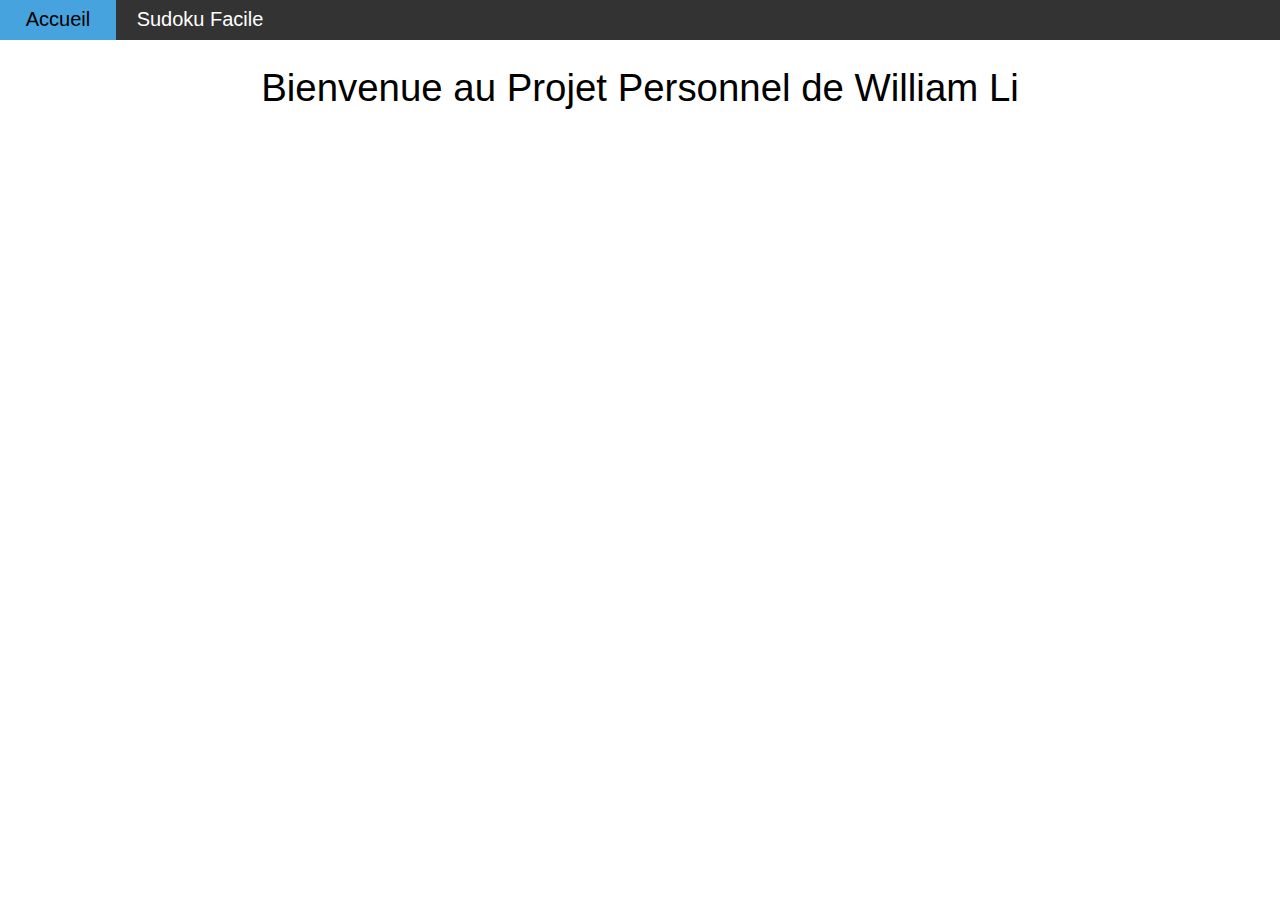
==== index.html @ 1a4cdfd8 "changed names from 4x4 to facile" ====
<!DOCTYPE html>
<html lang='en'>

<head>
    <meta charset="UTF-8">
    <meta name="viewport" content="width=device-width, initial-scale=1.0">
    <meta http-equiv="X-UA-Compatible" content="ie=edge">
    <link rel="stylesheet" href="style.css">
    <script src="" defer></script>
    <title>Sudoku</title>
    <ul>
        <a class = 'home' href = 'index.html'><li class = 'current'>Accueil</li></a>
        <a  href = "/4x4/facile.html"><li>Sudoku Facile</li></a>

    </ul>
</head>

<body>
    <div class = 'title' >Bienvenue au Projet Personnel de William Li</div>
</body>
---- style.css ----
ul{
    display: grid;
    grid-template-columns: 112px 150px;
    
    background-color: rgb(51, 51, 51);
    list-style-type: none;
    grid-gap: 5px;
    margin-top: 0px;
    padding: 0px;
    height: 40px;
}


li{
    
    margin-top: 0;
    margin-bottom: 0;
    width: 150px;
    text-align: center;
    padding: 8px;
    font-family: arial;
    font-size: 20px;
    display: inline-block;
}

li:hover{
    cursor: pointer;
    background-color: black;
    transition: 0.5s;
}

a:visited{
    text-decoration: none;
    color: white;
}
a:link{
    text-decoration: none;
    color: white;
}

* {
    margin: 0;
    padding: 0;
}

.current{
    background-color: rgb(81, 185, 250);
    width: 100px;
    margin: 0;
    height: 24px;
}

a.home{
    color: black;
}

.current:hover{
    cursor: pointer;
    background-color: rgb(70, 163, 221);
    transition: 0.5s;
}

.title{
    font-size: 3vw;
    font-family: arial;
    text-align: center;
    margin-top: 2vw;
}
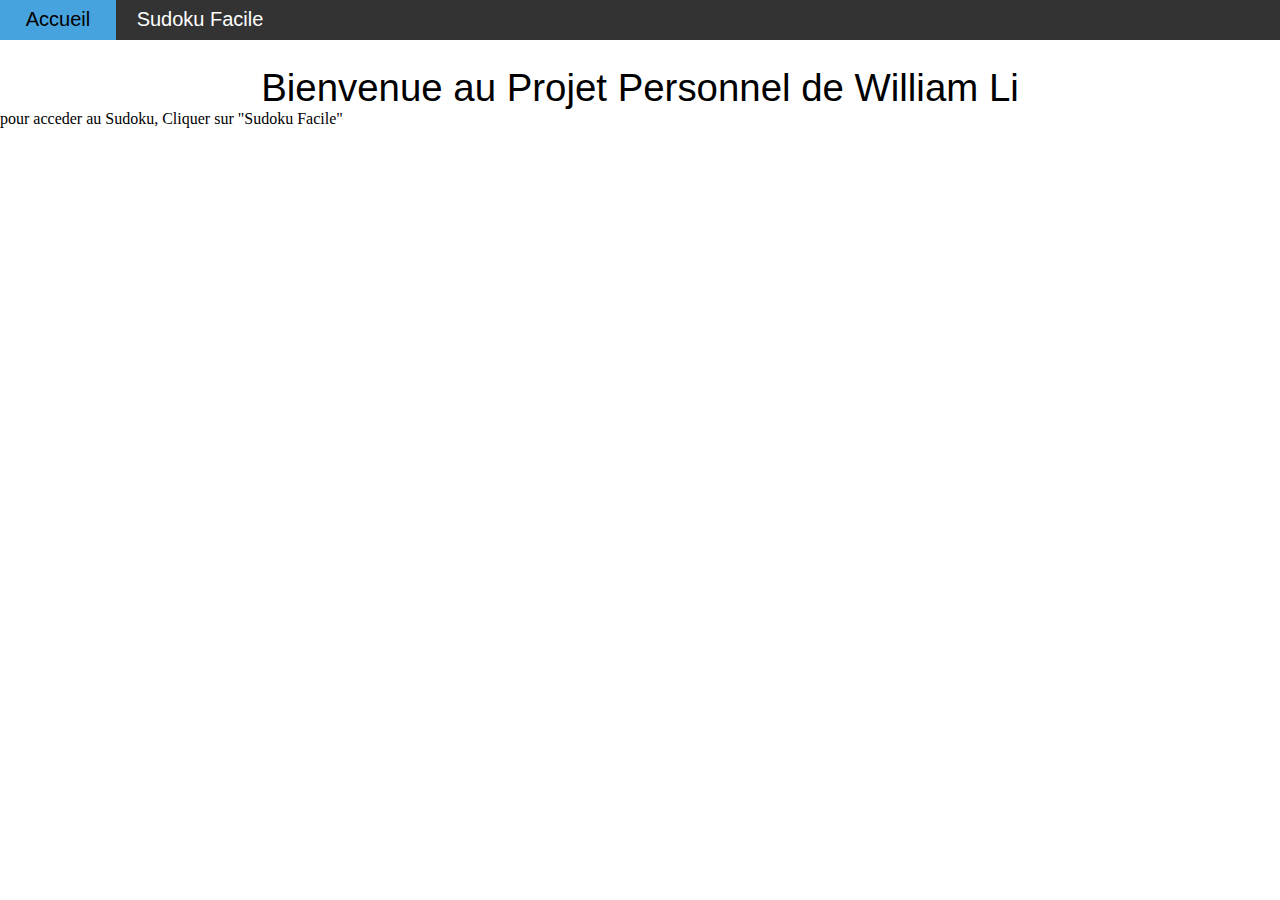
==== commit a3c0f71a: "4x4 est maintenant completement jouable" ====
--- a/index.html
+++ b/index.html
@@ -7,14 +7,15 @@
     <meta http-equiv="X-UA-Compatible" content="ie=edge">
     <link rel="stylesheet" href="style.css">
     <script src="" defer></script>
-    <title>Sudoku</title>
+    <title>Sudoku William Li</title>
     <ul>
-        <a class = 'home' href = 'index.html'><li class = 'current'>Accueil</li></a>
-        <a  href = "/4x4/facile.html"><li>Sudoku Facile</li></a>
+        <a class = 'home' href = '/..'><li class = 'current'>Accueil</li></a>
+        <a  href = "facile/"><li>Sudoku Facile</li></a>
 
     </ul>
 </head>
 
 <body>
     <div class = 'title' >Bienvenue au Projet Personnel de William Li</div>
-</body>+    <p>pour acceder au Sudoku, Cliquer sur "Sudoku Facile"</p>
+</body>
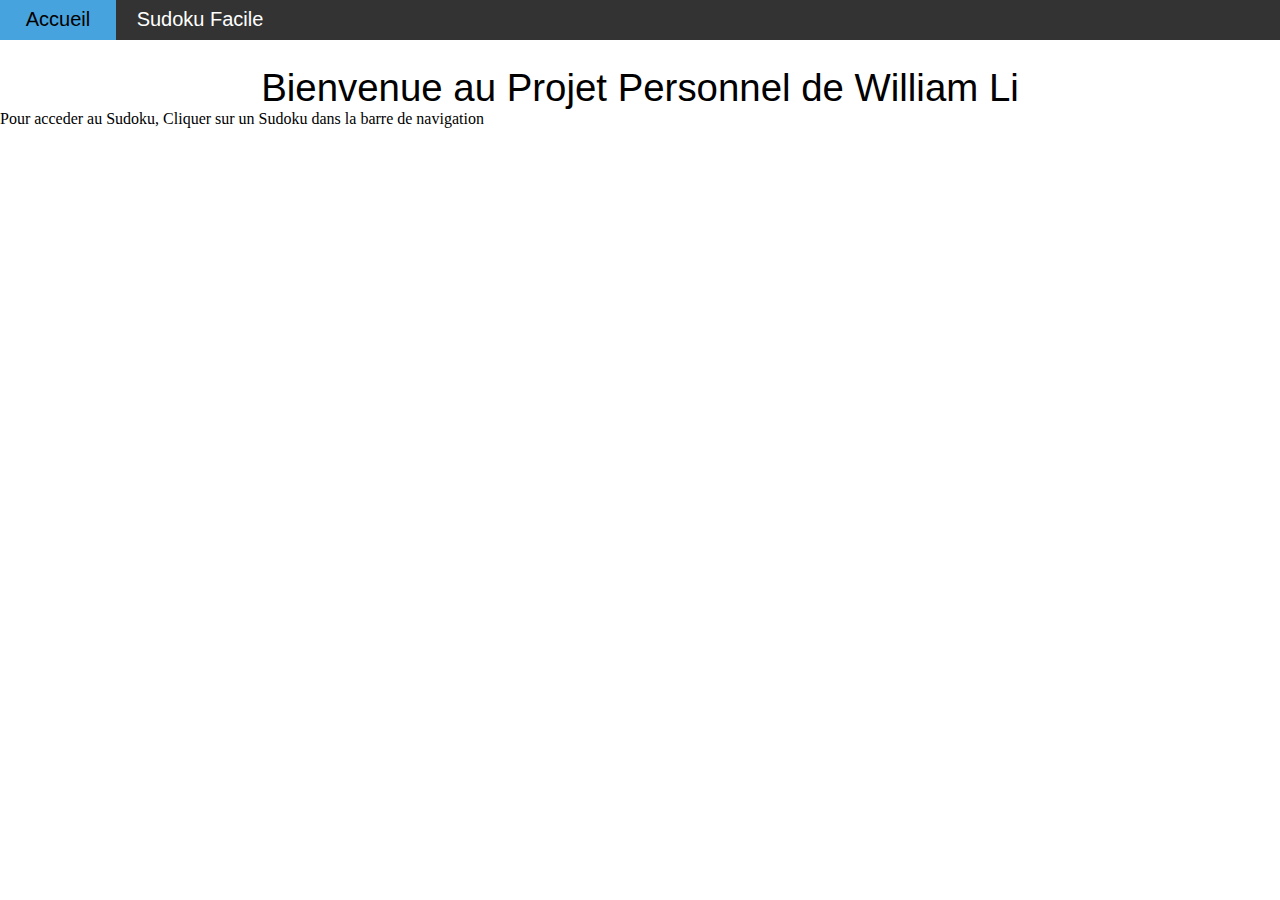
==== commit 2e9c00e8: "ajouter la barre de navigation vers le Sudoku Normale" ====
--- a/index.html
+++ b/index.html
@@ -9,13 +9,13 @@
     <script src="" defer></script>
     <title>Sudoku William Li</title>
     <ul>
-        <a class = 'home' href = '/..'><li class = 'current'>Accueil</li></a>
+        <a class = 'home' href = '../'><li class = 'current'>Accueil</li></a>
         <a  href = "facile/"><li>Sudoku Facile</li></a>
-
+        <a href = 'normale/'><li>Sudoku Normale</li></a>
     </ul>
 </head>
 
 <body>
     <div class = 'title' >Bienvenue au Projet Personnel de William Li</div>
-    <p>pour acceder au Sudoku, Cliquer sur "Sudoku Facile"</p>
+    <p class = 'instructions'>Pour acceder au Sudoku, Cliquer sur un Sudoku dans la barre de navigation</p>
 </body>
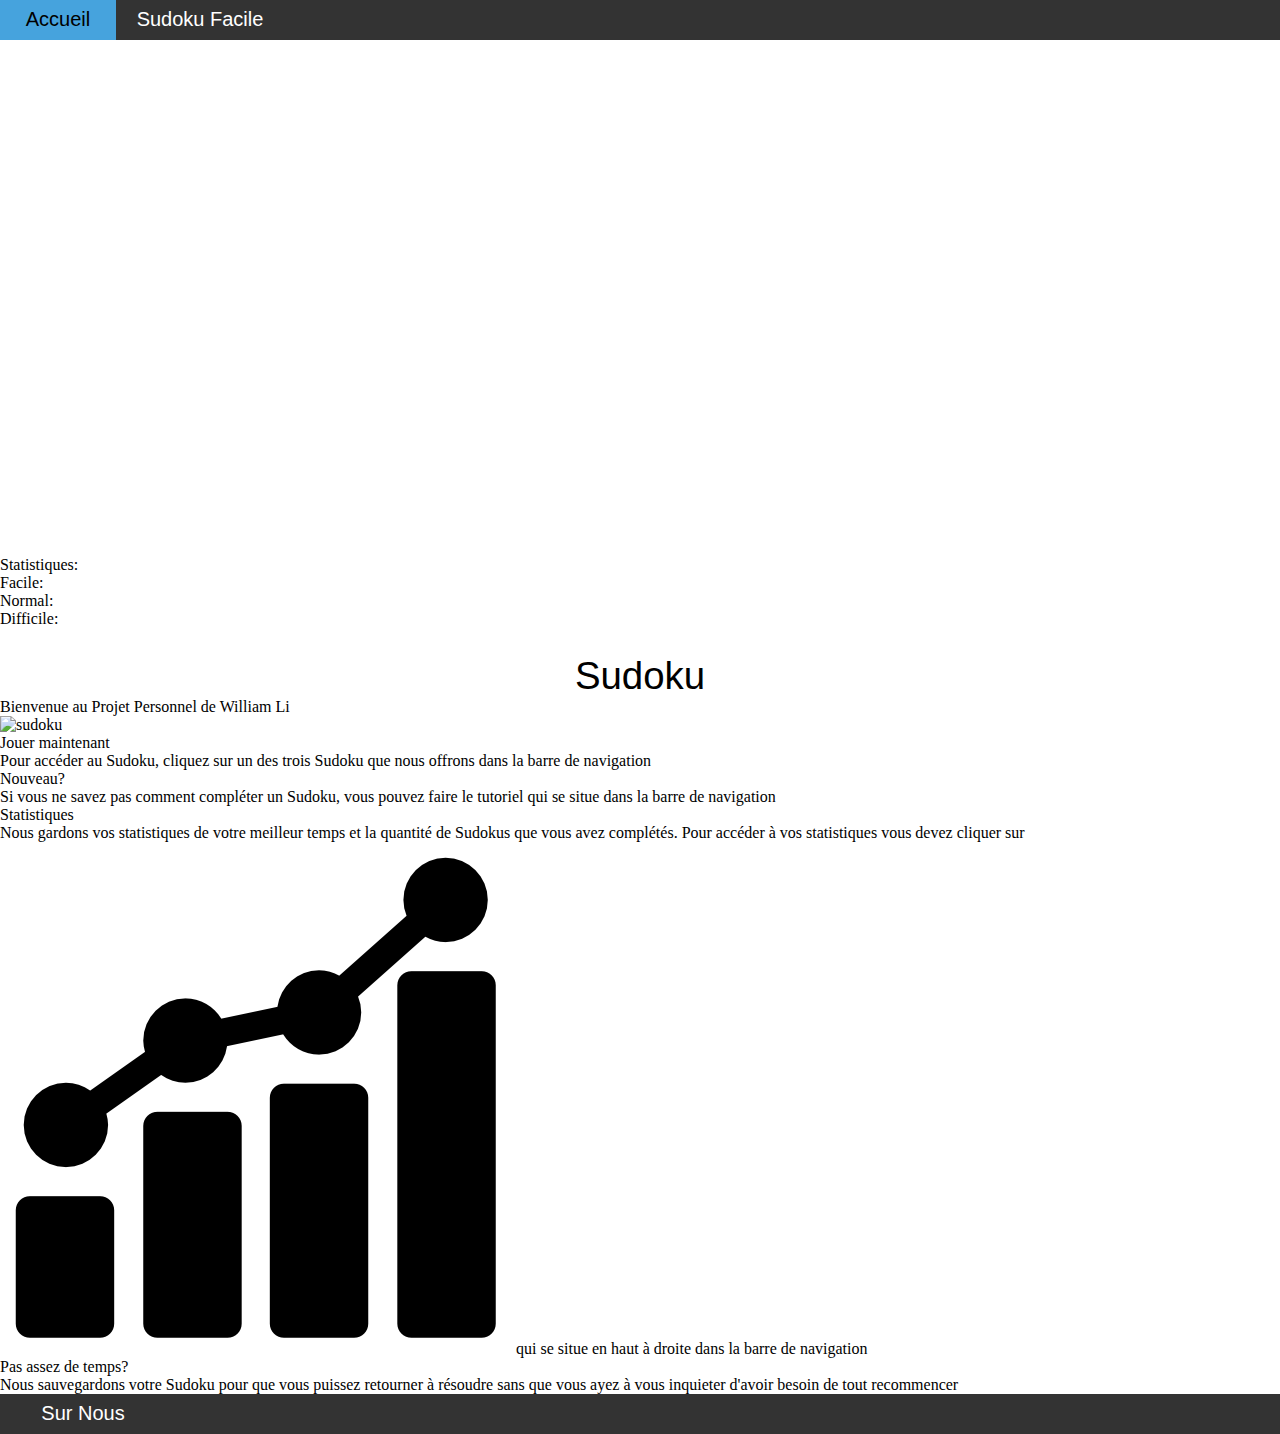
==== commit 887ad759: "changer completement la page accueil et ajouter un footer" ====
--- a/index.html
+++ b/index.html
@@ -6,16 +6,78 @@
     <meta name="viewport" content="width=device-width, initial-scale=1.0">
     <meta http-equiv="X-UA-Compatible" content="ie=edge">
     <link rel="stylesheet" href="style.css">
-    <script src="" defer></script>
-    <title>Sudoku William Li</title>
-    <ul>
-        <a class = 'home' href = '../'><li class = 'current'>Accueil</li></a>
+    <script src="script.js" defer></script>
+    <link rel="shortcut icon" type="image/x-icon" href="Assets/sudoku.png" />
+    <title>Sudoku</title>
+    <ul class = 'navbar'>
+        <a class = 'home' href = '../Sudoku/'><li class = 'current'>Accueil</li></a> <!--change href to ../Sudoku/ when you're finished for github pages-->
         <a  href = "facile/"><li>Sudoku Facile</li></a>
-        <a href = 'normale/'><li>Sudoku Normale</li></a>
+        <a href = 'normal/'><li>Sudoku Normal</li></a>
+        <a href = 'difficile/'><li>Sudoku Difficile</li></a>
+        <a href = 'tutoriel/'><li id = 'nav'>Tutoriel</li></a>
     </ul>
+    <div class = 'stats-nav'>
+        <img id = 'statsBtn' class = 'statsBtn' src = '/Assets/bar-chart.png'>
+        <div class = 'stats none hidden' id = 'statistiques'>
+            Statistiques:
+            <div id = 'facile'>
+                Facile:
+                <div id = 'facile-stats'></div>
+            </div>
+            <div id = 'normal'>
+                Normal:
+                <div id = 'normal-stats'></div>
+            </div>
+            <div id = 'difficile'>
+                Difficile:
+                <div id = 'difficile-stats'></div>
+            </div>
+        </div>
+    </div>
+    
 </head>
 
 <body>
-    <div class = 'title' >Bienvenue au Projet Personnel de William Li</div>
-    <p class = 'instructions'>Pour acceder au Sudoku, Cliquer sur un Sudoku dans la barre de navigation</p>
+    <div class = 'title' >Sudoku</div>
+        <div class = 'p'>Bienvenue au Projet Personnel de William Li</div>
+    <div id = 'main'></div>
+    <div id = 'sudokuImage'>
+        <img id ='image' class = 'image' alt = 'sudoku' src = 'https://thumbs.dreamstime.com/z/sudoku-1515893.jpg'>
+    </div>
+    <div id = 'playNow'>
+        <div class = 'sudokuTitle'>Jouer maintenant
+            <div class = 'miniP'>
+                Pour accéder au Sudoku, cliquez sur un des trois Sudoku que nous offrons dans la barre de navigation
+            </div>
+        </div>
+    </div>
+    <div id = 'newPlayers'>
+        <div class = 'sudokuTitle'>Nouveau?
+            <div class = 'miniP'>
+                Si vous ne savez pas comment compléter un Sudoku, vous pouvez faire le tutoriel qui se situe dans la barre de navigation
+            </div>
+        </div>
+    </div>
+    <div id = 'stats'>
+        <div class = 'sudokuTitle'>Statistiques
+            <div class = 'miniP'>
+                Nous gardons vos statistiques de votre meilleur temps et la quantité de Sudokus que vous avez complétés. Pour accéder à vos statistiques vous devez cliquer sur <img class = 'blackBarChart' src = '/Assets/bar-chart black.png'> qui se situe en haut à droite dans la barre de navigation 
+            </div>
+        </div>
+    </div>
+    <div id = 'save'>
+        <div class = 'sudokuTitle'>Pas assez de temps?
+            <div class = 'miniP'>
+                Nous sauvegardons votre Sudoku pour que vous puissez retourner  à résoudre sans que vous ayez à vous inquieter d'avoir besoin de tout recommencer
+            </div>
+        </div>
+    </div>
+    <footer>
+        <ul class = 'footer'>
+            <a href = '/aboutUs/' ><li class = 'aboutUs'>Sur Nous</li></a> 
+        </ul>
+    </footer>
 </body>
+
+
+</html>
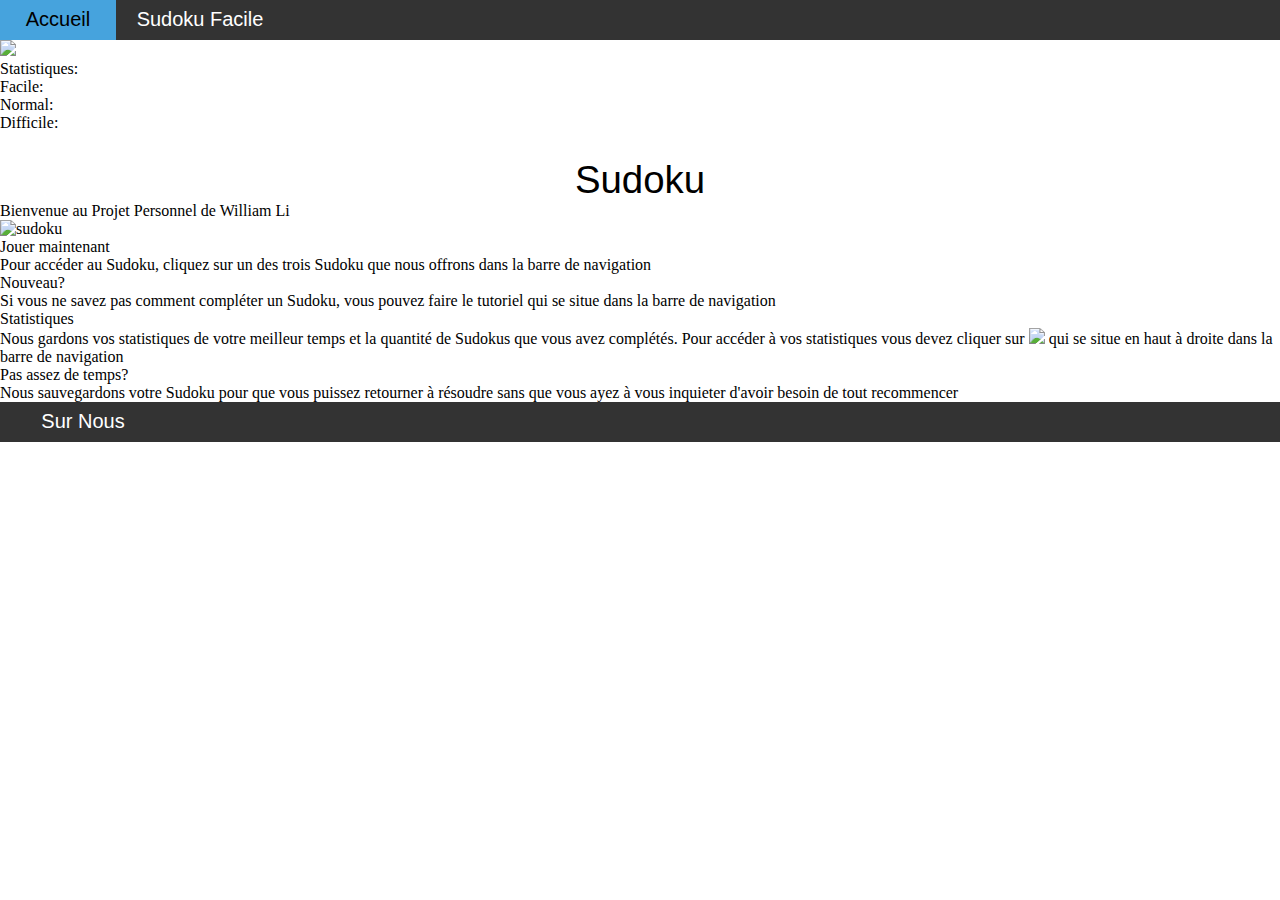
==== commit 3a9dd2d1: "fix image problems" ====
--- a/index.html
+++ b/index.html
@@ -17,7 +17,7 @@
         <a href = 'tutoriel/'><li id = 'nav'>Tutoriel</li></a>
     </ul>
     <div class = 'stats-nav'>
-        <img id = 'statsBtn' class = 'statsBtn' src = '/Assets/bar-chart.png'>
+        <img id = 'statsBtn' class = 'statsBtn' src = 'https://github.com/Trollermaner/Sudoku/blob/main/Assets/bar-chart.png?raw=true'>
         <div class = 'stats none hidden' id = 'statistiques'>
             Statistiques:
             <div id = 'facile'>
@@ -61,7 +61,7 @@
     <div id = 'stats'>
         <div class = 'sudokuTitle'>Statistiques
             <div class = 'miniP'>
-                Nous gardons vos statistiques de votre meilleur temps et la quantité de Sudokus que vous avez complétés. Pour accéder à vos statistiques vous devez cliquer sur <img class = 'blackBarChart' src = '/Assets/bar-chart black.png'> qui se situe en haut à droite dans la barre de navigation 
+                Nous gardons vos statistiques de votre meilleur temps et la quantité de Sudokus que vous avez complétés. Pour accéder à vos statistiques vous devez cliquer sur <img class = 'blackBarChart' src = 'https://github.com/Trollermaner/Sudoku/blob/main/Assets/bar-chart%20black.png?raw=true'> qui se situe en haut à droite dans la barre de navigation 
             </div>
         </div>
     </div>
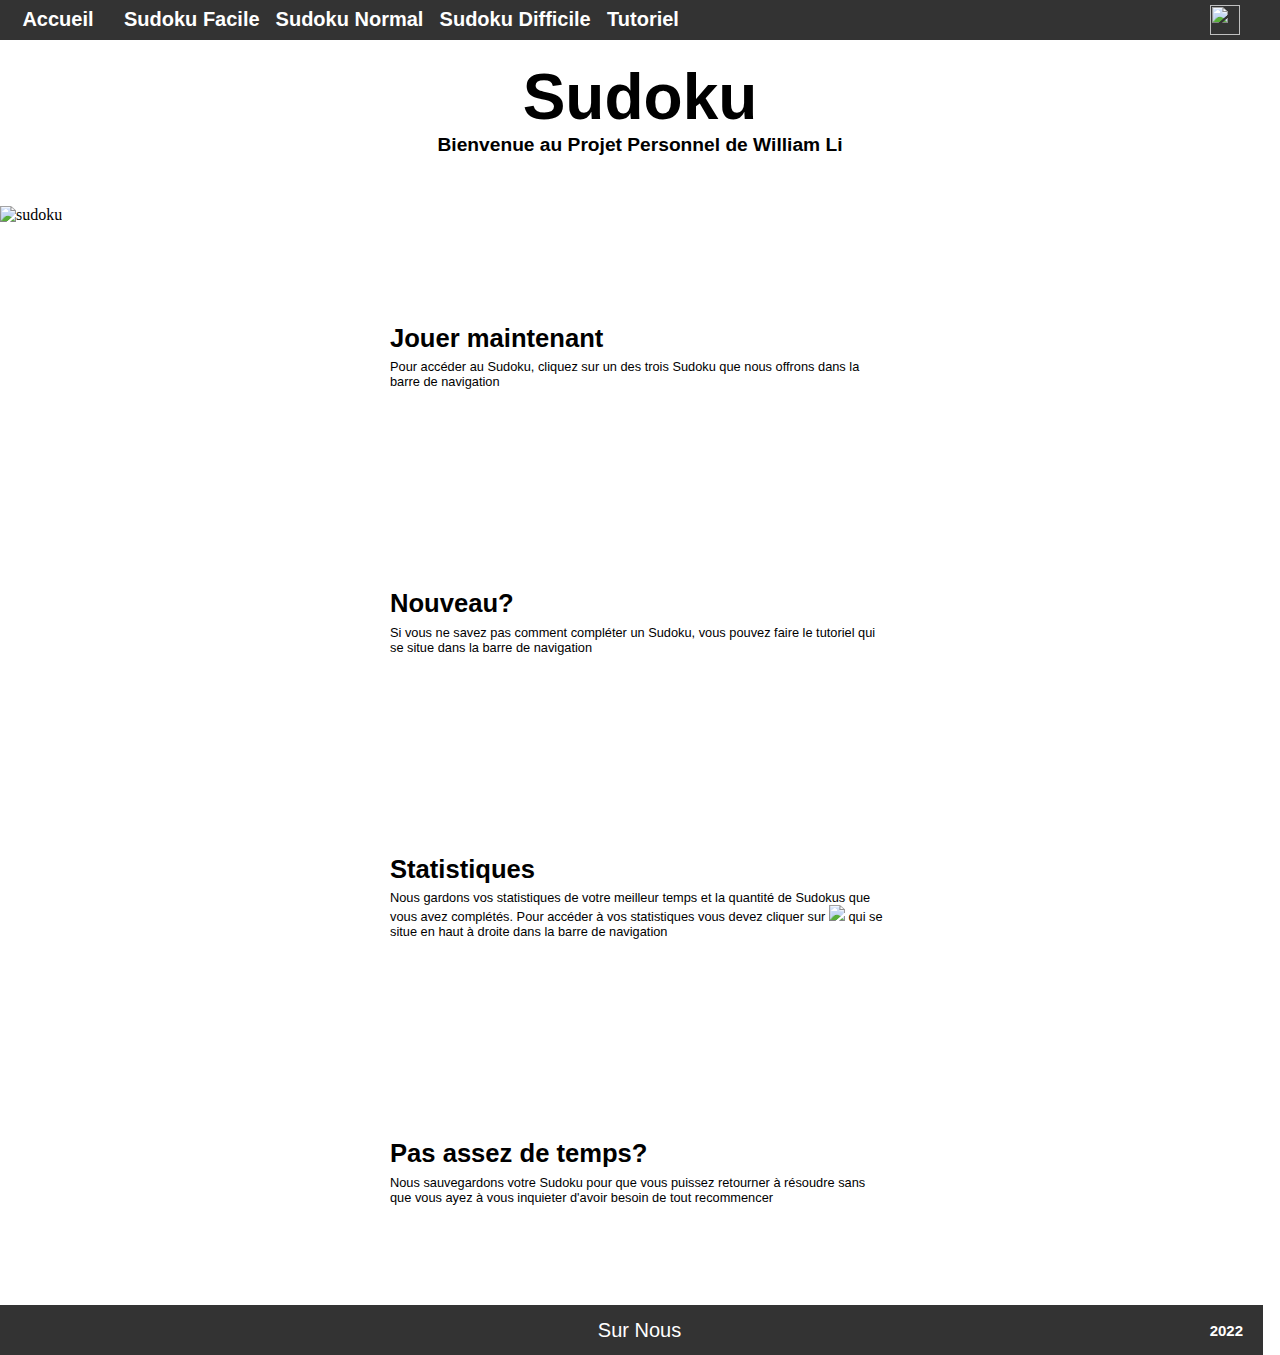
==== commit f44cc0a1: "added comments to code, added image sources in about page and an easter egg for fun" ====
--- a/index.html
+++ b/index.html
@@ -10,7 +10,7 @@
     <link rel="shortcut icon" type="image/x-icon" href="Assets/sudoku.png" />
     <title>Sudoku</title>
     <ul class = 'navbar'>
-        <a class = 'home' href = '../Sudoku/'><li class = 'current'>Accueil</li></a> <!--change href to ../Sudoku/ when you're finished for github pages-->
+        <a class = 'home' href = '../Sudoku/'><li class = 'current'>Accueil</li></a>
         <a  href = "facile/"><li>Sudoku Facile</li></a>
         <a href = 'normal/'><li>Sudoku Normal</li></a>
         <a href = 'difficile/'><li>Sudoku Difficile</li></a>
@@ -72,10 +72,11 @@
             </div>
         </div>
     </div>
-    <footer>
-        <ul class = 'footer'>
-            <a href = '/aboutUs/' ><li class = 'aboutUs'>Sur Nous</li></a> 
+    <footer class = 'footer'>
+        <ul class = 'footerStuff'>
+            <a href = 'aboutUs/' ><li class = 'aboutUs'>Sur Nous</li></a> 
         </ul>
+        <div id = 'easterEgg' class = 'year'>2022</div>
     </footer>
 </body>
 
--- a/style.css
+++ b/style.css
@@ -1,32 +1,36 @@
-ul{
+body{
+    background-image: url();
+    background-size: 1920px 1200px;
+}
+
+.navbar{
+    position: fixed;
     display: grid;
-    grid-template-columns: 112px 150px;
-    
+    grid-template-columns: 116px 151.59px 164px 167.5px 88px 10000px;
     background-color: rgb(51, 51, 51);
     list-style-type: none;
-    grid-gap: 5px;
-    margin-top: 0px;
+    grid-gap: 0px;
+    top: 0;
     padding: 0px;
     height: 40px;
-}
-
+    z-index: 2;
+}
 
 li{
-    
+    position: relative;
+    transition: 0.3s;
     margin-top: 0;
     margin-bottom: 0;
-    width: 150px;
     text-align: center;
     padding: 8px;
-    font-family: arial;
-    font-size: 20px;
+    font: bold 20px Arial;
     display: inline-block;
 }
 
 li:hover{
     cursor: pointer;
     background-color: black;
-    transition: 0.5s;
+    transition: 0.3s;
 }
 
 a:visited{
@@ -44,26 +48,229 @@
 }
 
 .current{
-    background-color: rgb(81, 185, 250);
+    background-color: rgb(77, 77, 77);
     width: 100px;
     margin: 0;
+    color: white;
     height: 24px;
-}
-
-a.home{
-    color: black;
+    transition: 0.3s;
 }
 
 .current:hover{
     cursor: pointer;
-    background-color: rgb(70, 163, 221);
-    transition: 0.5s;
+    background-color: rgb(51, 51, 51);
+    transition: 0.3s;
 }
 
 .title{
-    font-size: 3vw;
-    font-family: arial;
-    text-align: center;
-    margin-top: 2vw;
-}
-
+    font: bold 5vw Arial;
+    text-align: center;
+    margin-top: 60px;
+}
+
+.p{
+    font: bold 1.5vw Arial;
+    text-align: center;
+}
+
+.image{
+    margin-top: 50px;
+    width: calc(1920px - 17px);
+    height: 600px;
+    object-fit: cover;
+    object-position: 0 20%;
+    z-index: -1;
+}
+
+.instructions{
+    text-align: center;
+    font: bold 20px Arial;
+    margin-top: 25px;
+}
+
+#facile{
+    font: bold 20px Arial;
+    margin-left: 10px;
+    margin-top: 20px;
+}
+
+#facile-stats{
+    margin-left: 10px;
+    margin-top: 5px;
+    font: 15px Arial;
+    margin-bottom: 10px;
+}
+
+#normal{
+    font: bold 20px Arial;
+    margin-left: 10px;
+    margin-top: 20px;
+}
+
+#normal-stats{
+    margin-left: 10px;
+    margin-top: 5px;
+    font: 15px Arial;
+    margin-bottom: 10px;
+}
+
+#difficile{
+    font: bold 20px Arial;
+    margin-left: 10px;
+    margin-top: 20px;
+}
+
+#difficile-stats{
+    margin-left: 10px;
+    margin-top: 5px;
+    font: 15px Arial;
+    margin-bottom: 10px;
+}
+
+.sudokuTitle{
+    font: bold 2vw Arial;
+}
+
+.miniP{
+    font: 1vw Arial;
+    margin-top: .5vw;
+}
+
+.statsBtn{
+    position: fixed;
+    width: 30px;
+    height: 30px;
+    top: 5px;
+    margin-left: calc(100vw - 70px);
+    transition: 0.3s;
+    user-select: none;
+    z-index: 2;
+}
+
+.stats-nav{
+    position: relative;
+}
+
+.statsBtn:hover{
+    cursor: pointer;
+    transform: scale(1.05);
+    transition: 0.3s;
+}
+
+.stats{
+    right: 0px;
+    background-color: rgb(77, 77, 77);
+    top: 40px;
+    width: 300px;
+    height: auto;
+    font: bold 25px Arial;
+    padding: 30px;
+    position: fixed;
+    user-select: none;
+    z-index: 1;
+    animation-name: slidedown;
+    animation-duration: .5s;
+    color: white;
+}
+
+.stats.hidden{
+    animation-name: slideup;
+    animation-duration: .5s;
+    margin-top: -345px;
+}
+
+.stats.none{
+    display: none;
+}
+
+@keyframes slidedown{
+    0% {margin-top: -345px;}
+    100% {margin-top: 0px;}
+}
+
+@keyframes slideup{
+    0%{margin-top: 0px;}
+    100% {margin-top: -345px;}
+}
+
+#playNow{
+    position: relative;
+    margin-top: 100px;
+    margin-right: auto;
+    margin-left: auto;
+    width: 500px;
+}
+
+#newPlayers{
+    position: relative;
+    margin-top: 200px;
+    margin-right: auto;
+    margin-left: auto;
+    width: 500px;
+}
+
+#stats{
+    position: relative;
+    margin-top: 200px;
+    margin-right: auto;
+    margin-left: auto;
+    width: 500px;
+}
+
+#save{
+    position: relative;
+    margin-top: 200px;
+    margin-right: auto;
+    margin-left: auto;
+    width: 500px;
+    margin-bottom: 100px;
+}
+
+.blackBarChart{
+    width: 1vw;
+}
+
+.footer{
+    position: relative;
+    width: calc(100vw - 17px);
+    background-color: rgb(51, 51, 51);
+    list-style-type: none;
+    grid-gap: 0px;
+    bottom: 0;
+    padding: 0px;
+    height: 50px;
+    z-index: 2;
+}
+
+.footerStuff{
+    width: 116px;
+    margin-left: auto;
+    margin-right: auto;
+}
+
+.aboutUs{
+    background-color:rgb(51, 51, 51);
+    width: 116px;
+    height: 34px;
+    padding: 8px;
+    font: 20px Arial;
+    line-height: 34px;
+    margin-left: auto;
+    margin-right: auto;
+}
+
+.aboutUs:hover{
+    cursor:pointer;
+    background-color: rgb(51, 51, 51);
+    text-decoration: underline;
+
+}
+
+.year{
+    position: absolute;
+    right: 20px;
+    color: white;
+    margin-top: -32.5px;
+    font: bold 15px Arial;
+}
+
